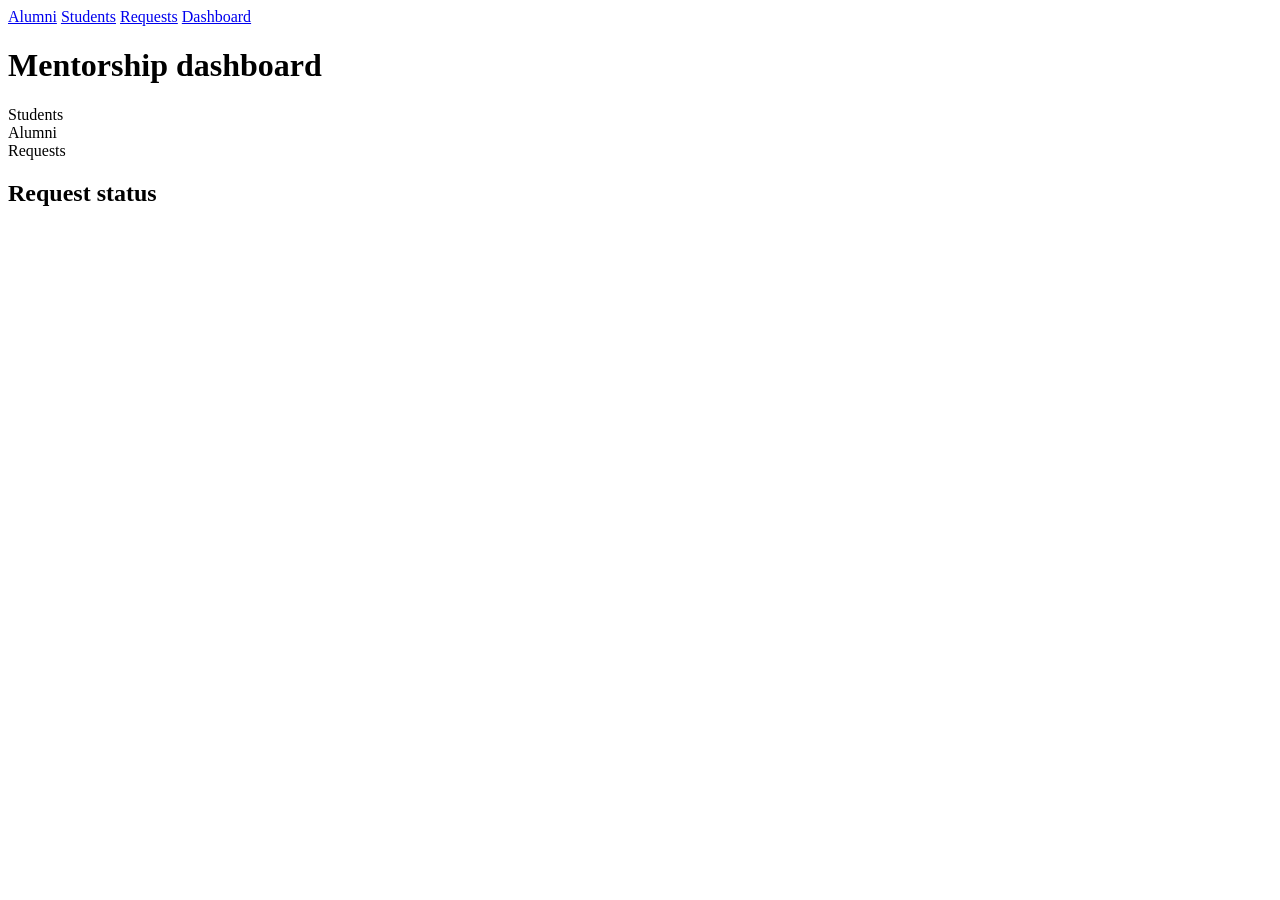
==== app/src/main/resources/templates/dashboard.html @ 3abf531e "feat(task-6): complete mentorship MVP workflow" ====
<!doctype html><html xmlns:th="http://www.thymeleaf.org"><head><title>Mentorship dashboard</title><link rel="stylesheet" th:href="@{/css/app.css}"></head><body><nav><a href="/alumni">Alumni</a> <a href="/students">Students</a> <a href="/requests">Requests</a> <a href="/">Dashboard</a></nav><main><h1>Mentorship dashboard</h1><section class="cards"><article><strong th:text="${studentCount}"></strong><span>Students</span></article><article><strong th:text="${alumniCount}"></strong><span>Alumni</span></article><article><strong th:text="${requestCount}"></strong><span>Requests</span></article></section><h2>Request status</h2><table><tr th:each="item : ${statuses}"><td th:text="${item.status}"></td><td th:text="${item.count}"></td></tr></table></main></body></html>
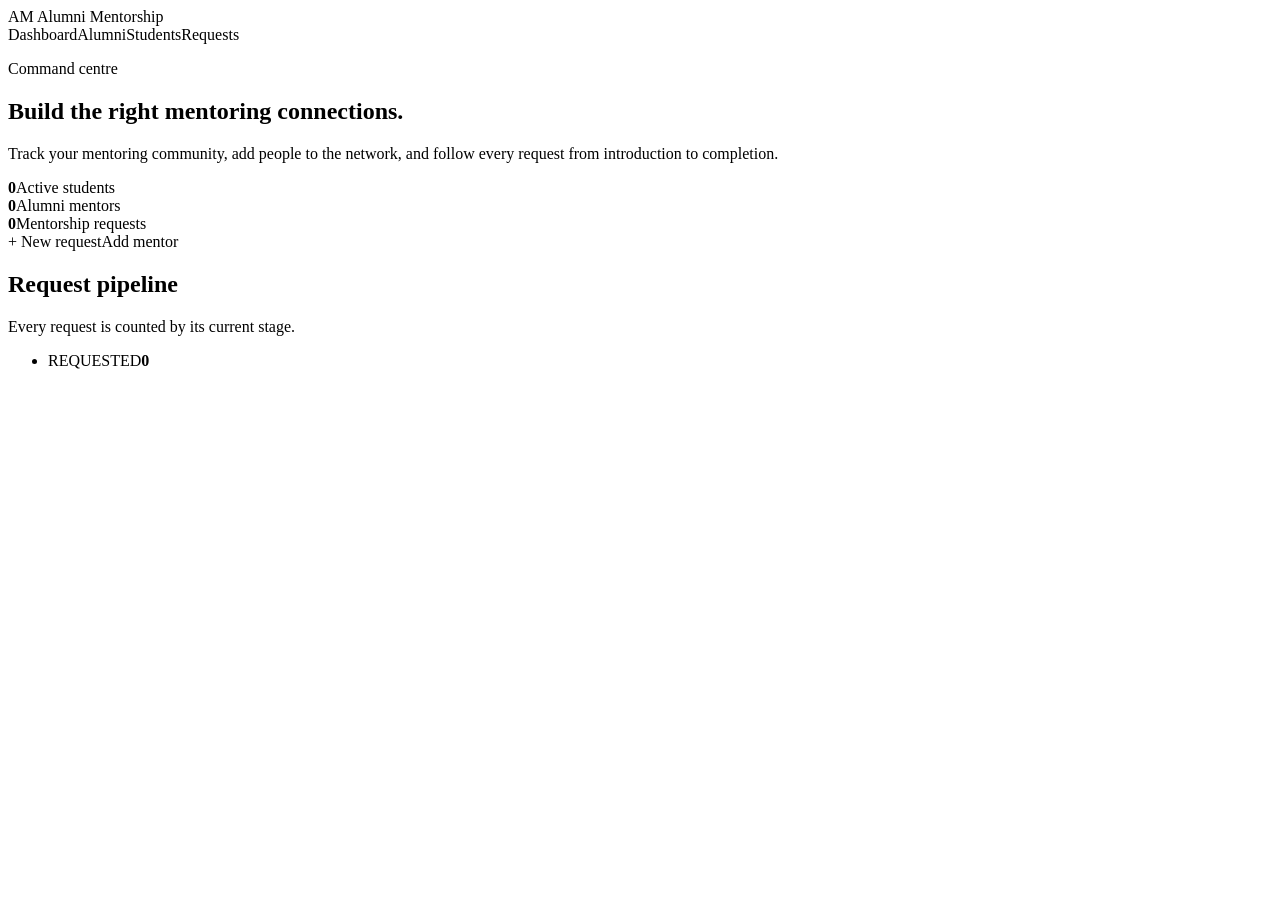
==== commit 2c6f5b42: "feat: add polished UI screenshots and Render blueprint" ====
--- a/app/src/main/resources/templates/dashboard.html
+++ b/app/src/main/resources/templates/dashboard.html
@@ -1 +1,10 @@
-<!doctype html><html xmlns:th="http://www.thymeleaf.org"><head><title>Mentorship dashboard</title><link rel="stylesheet" th:href="@{/css/app.css}"></head><body><nav><a href="/alumni">Alumni</a> <a href="/students">Students</a> <a href="/requests">Requests</a> <a href="/">Dashboard</a></nav><main><h1>Mentorship dashboard</h1><section class="cards"><article><strong th:text="${studentCount}"></strong><span>Students</span></article><article><strong th:text="${alumniCount}"></strong><span>Alumni</span></article><article><strong th:text="${requestCount}"></strong><span>Requests</span></article></section><h2>Request status</h2><table><tr th:each="item : ${statuses}"><td th:text="${item.status}"></td><td th:text="${item.count}"></td></tr></table></main></body></html>
+<!doctype html>
+<html lang="en" xmlns:th="http://www.thymeleaf.org">
+<head><meta charset="utf-8"><meta name="viewport" content="width=device-width, initial-scale=1"><title>Command centre · Mentorship</title><link rel="stylesheet" th:href="@{/css/app.css(v=20261018)}"></head>
+<body>
+<header class="site-header"><div class="topbar"><a class="brand" th:href="@{/}"><span class="brand-mark">AM</span> Alumni Mentorship</a><nav class="primary-nav" aria-label="Primary navigation"><a th:href="@{/}" aria-current="page">Dashboard</a><a th:href="@{/alumni}">Alumni</a><a th:href="@{/students}">Students</a><a th:href="@{/requests}">Requests</a></nav></div></header>
+<main>
+  <section class="dashboard-hero" aria-labelledby="dashboard-title"><p class="eyebrow">Command centre</p><h1 id="dashboard-title">Build the right mentoring connections.</h1><p class="lede">Track your mentoring community, add people to the network, and follow every request from introduction to completion.</p><section class="metric-grid" aria-label="Platform totals"><article class="metric-card"><strong th:text="${studentCount}">0</strong><span>Active students</span></article><article class="metric-card"><strong th:text="${alumniCount}">0</strong><span>Alumni mentors</span></article><article class="metric-card"><strong th:text="${requestCount}">0</strong><span>Mentorship requests</span></article></section><div class="hero-actions"><a class="button" th:href="@{/requests/new}"><span class="plus">+</span> New request</a><a class="button button-secondary" th:href="@{/alumni/new}">Add mentor</a></div></section>
+  <section class="panel" aria-labelledby="status-title"><header class="panel-header"><div><h2 id="status-title">Request pipeline</h2><p>Every request is counted by its current stage.</p></div></header><div class="panel-body"><ul class="status-list"><li th:each="item : ${statuses}"><span class="status-pill" th:attr="data-status=${item.status}" th:text="${item.status}">REQUESTED</span><strong th:text="${item.count}">0</strong></li></ul></div></section>
+</main>
+</body></html>
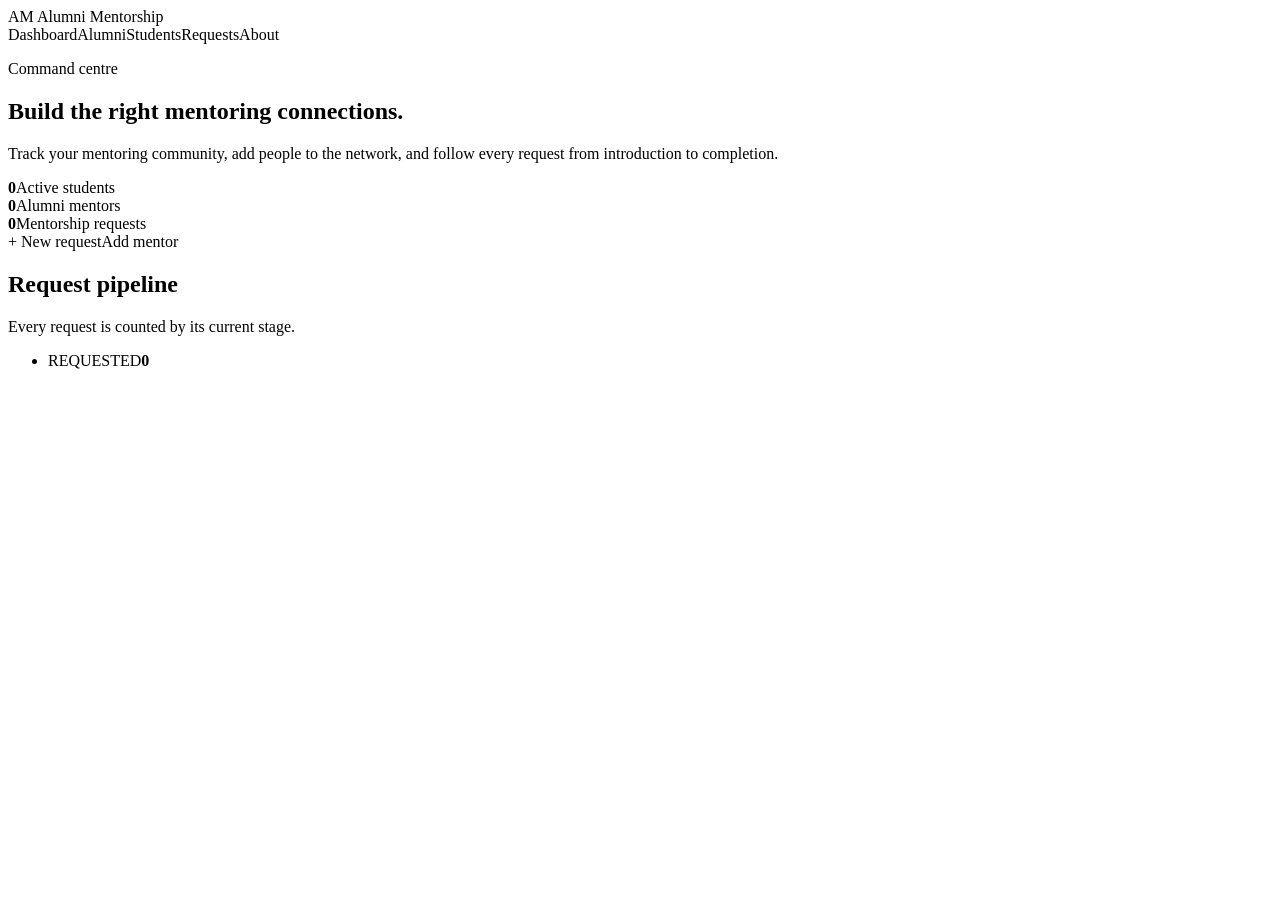
==== commit 44bc30fe: "feat: improve request workflow and add project about page" ====
--- a/app/src/main/resources/templates/dashboard.html
+++ b/app/src/main/resources/templates/dashboard.html
@@ -2,7 +2,7 @@
 <html lang="en" xmlns:th="http://www.thymeleaf.org">
 <head><meta charset="utf-8"><meta name="viewport" content="width=device-width, initial-scale=1"><title>Command centre · Mentorship</title><link rel="stylesheet" th:href="@{/css/app.css(v=20261018)}"></head>
 <body>
-<header class="site-header"><div class="topbar"><a class="brand" th:href="@{/}"><span class="brand-mark">AM</span> Alumni Mentorship</a><nav class="primary-nav" aria-label="Primary navigation"><a th:href="@{/}" aria-current="page">Dashboard</a><a th:href="@{/alumni}">Alumni</a><a th:href="@{/students}">Students</a><a th:href="@{/requests}">Requests</a></nav></div></header>
+<header class="site-header"><div class="topbar"><a class="brand" th:href="@{/}"><span class="brand-mark">AM</span> Alumni Mentorship</a><nav class="primary-nav" aria-label="Primary navigation"><a th:href="@{/}" aria-current="page">Dashboard</a><a th:href="@{/alumni}">Alumni</a><a th:href="@{/students}">Students</a><a th:href="@{/requests}">Requests</a><a th:href="@{/about}">About</a></nav></div></header>
 <main>
   <section class="dashboard-hero" aria-labelledby="dashboard-title"><p class="eyebrow">Command centre</p><h1 id="dashboard-title">Build the right mentoring connections.</h1><p class="lede">Track your mentoring community, add people to the network, and follow every request from introduction to completion.</p><section class="metric-grid" aria-label="Platform totals"><article class="metric-card"><strong th:text="${studentCount}">0</strong><span>Active students</span></article><article class="metric-card"><strong th:text="${alumniCount}">0</strong><span>Alumni mentors</span></article><article class="metric-card"><strong th:text="${requestCount}">0</strong><span>Mentorship requests</span></article></section><div class="hero-actions"><a class="button" th:href="@{/requests/new}"><span class="plus">+</span> New request</a><a class="button button-secondary" th:href="@{/alumni/new}">Add mentor</a></div></section>
   <section class="panel" aria-labelledby="status-title"><header class="panel-header"><div><h2 id="status-title">Request pipeline</h2><p>Every request is counted by its current stage.</p></div></header><div class="panel-body"><ul class="status-list"><li th:each="item : ${statuses}"><span class="status-pill" th:attr="data-status=${item.status}" th:text="${item.status}">REQUESTED</span><strong th:text="${item.count}">0</strong></li></ul></div></section>
